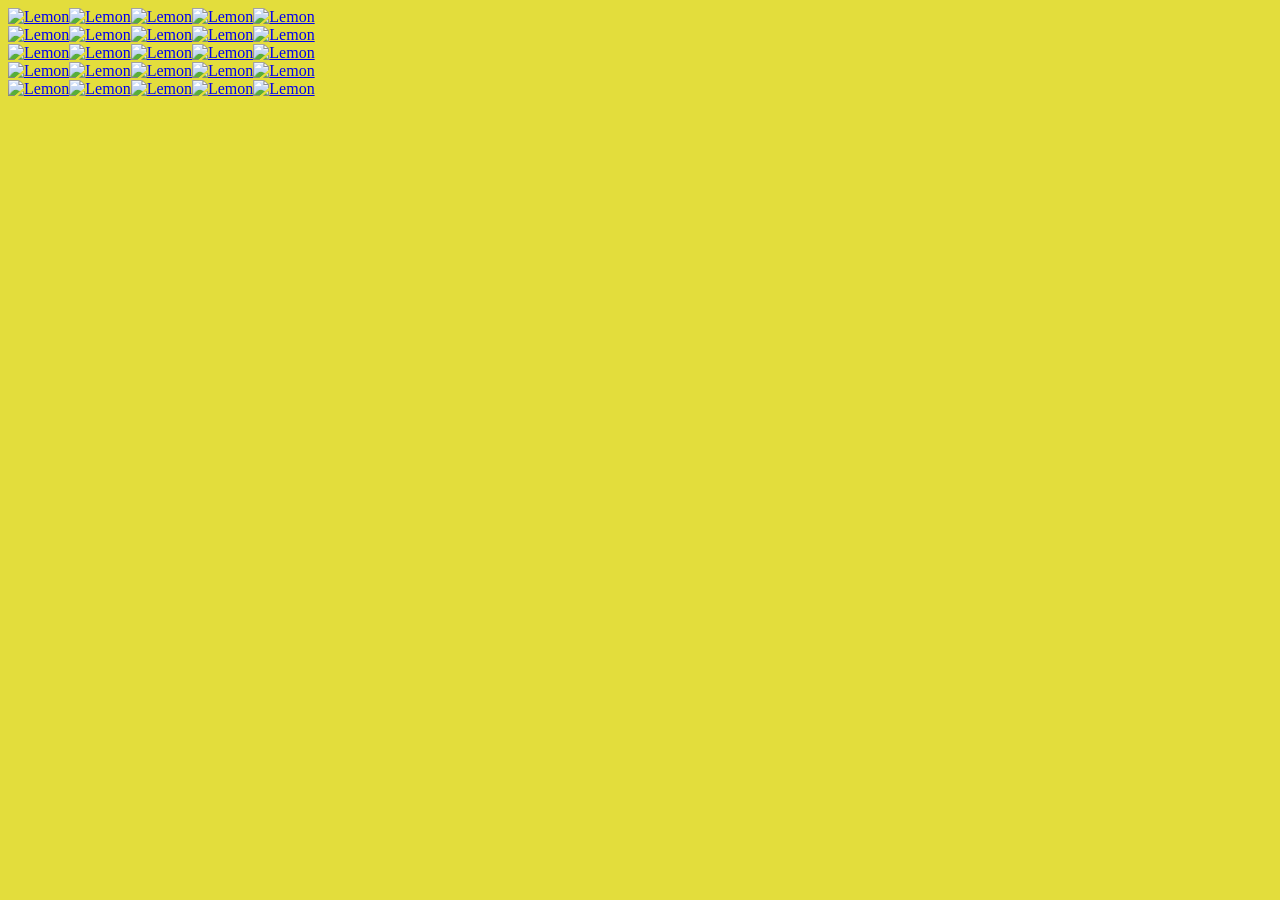
==== puzzle.html @ 2bc0d665 "Add Puzzle" ====
<!DOCTYPE html>
<html>
<head>
    <title>Dexter Blanchard's Website</title>
    <link rel="icon" type="image/x-icon" href="https://www.freeiconspng.com/uploads/lemon-png-3.png">
</head>
<body style="background-color: rgb(227, 221, 60);">
    <a href="https://www.youtube.com/embed/dQw4w9WgXcQ?si=cOBhoAAZ1N_9WCdS&amp;controls=0&autoplay=1&mute=1"><img src="https://img.imageboss.me/fourwinds/width/425/dpr:2/shop/files/Pomona-Sweet-Semi-Dwarf-Lemon-Tree.jpg?v=1729718413" alt="Lemon"></a><a href="https://www.youtube.com/embed/dQw4w9WgXcQ?si=cOBhoAAZ1N_9WCdS&amp;controls=0&autoplay=1&mute=1"><img src="https://img.imageboss.me/fourwinds/width/425/dpr:2/shop/files/Pomona-Sweet-Semi-Dwarf-Lemon-Tree.jpg?v=1729718413" alt="Lemon"></a><a href="https://www.youtube.com/embed/dQw4w9WgXcQ?si=cOBhoAAZ1N_9WCdS&amp;controls=0&autoplay=1&mute=1"><img src="https://img.imageboss.me/fourwinds/width/425/dpr:2/shop/files/Pomona-Sweet-Semi-Dwarf-Lemon-Tree.jpg?v=1729718413" alt="Lemon"></a><a href="https://www.youtube.com/embed/dQw4w9WgXcQ?si=cOBhoAAZ1N_9WCdS&amp;controls=0&autoplay=1&mute=1"><img src="https://img.imageboss.me/fourwinds/width/425/dpr:2/shop/files/Pomona-Sweet-Semi-Dwarf-Lemon-Tree.jpg?v=1729718413" alt="Lemon"></a><a href="https://www.youtube.com/embed/dQw4w9WgXcQ?si=cOBhoAAZ1N_9WCdS&amp;controls=0&autoplay=1&mute=1"><img src="https://img.imageboss.me/fourwinds/width/425/dpr:2/shop/files/Pomona-Sweet-Semi-Dwarf-Lemon-Tree.jpg?v=1729718413" alt="Lemon"></a><br>
    <a href="https://www.youtube.com/embed/dQw4w9WgXcQ?si=cOBhoAAZ1N_9WCdS&amp;controls=0&autoplay=1&mute=1"><img src="https://img.imageboss.me/fourwinds/width/425/dpr:2/shop/files/Pomona-Sweet-Semi-Dwarf-Lemon-Tree.jpg?v=1729718413" alt="Lemon"></a><a href="https://www.youtube.com/embed/dQw4w9WgXcQ?si=cOBhoAAZ1N_9WCdS&amp;controls=0&autoplay=1&mute=1"><img src="https://img.imageboss.me/fourwinds/width/425/dpr:2/shop/files/Pomona-Sweet-Semi-Dwarf-Lemon-Tree.jpg?v=1729718413" alt="Lemon"></a><a href="https://www.youtube.com/embed/dQw4w9WgXcQ?si=cOBhoAAZ1N_9WCdS&amp;controls=0&autoplay=1&mute=1"><img src="https://img.imageboss.me/fourwinds/width/425/dpr:2/shop/files/Pomona-Sweet-Semi-Dwarf-Lemon-Tree.jpg?v=1729718413" alt="Lemon"></a><a href="https://www.youtube.com/embed/dQw4w9WgXcQ?si=cOBhoAAZ1N_9WCdS&amp;controls=0&autoplay=1&mute=1"><img src="https://img.imageboss.me/fourwinds/width/425/dpr:2/shop/files/Pomona-Sweet-Semi-Dwarf-Lemon-Tree.jpg?v=1729718413" alt="Lemon"></a><a href="https://www.youtube.com/embed/dQw4w9WgXcQ?si=cOBhoAAZ1N_9WCdS&amp;controls=0&autoplay=1&mute=1"><img src="https://img.imageboss.me/fourwinds/width/425/dpr:2/shop/files/Pomona-Sweet-Semi-Dwarf-Lemon-Tree.jpg?v=1729718413" alt="Lemon"></a><br>
    <a href="https://www.youtube.com/embed/dQw4w9WgXcQ?si=cOBhoAAZ1N_9WCdS&amp;controls=0&autoplay=1&mute=1"><img src="https://img.imageboss.me/fourwinds/width/425/dpr:2/shop/files/Pomona-Sweet-Semi-Dwarf-Lemon-Tree.jpg?v=1729718413" alt="Lemon"></a><a href="https://www.youtube.com/embed/dQw4w9WgXcQ?si=cOBhoAAZ1N_9WCdS&amp;controls=0&autoplay=1&mute=1"><img src="https://img.imageboss.me/fourwinds/width/425/dpr:2/shop/files/Pomona-Sweet-Semi-Dwarf-Lemon-Tree.jpg?v=1729718413" alt="Lemon"></a><a href="https://www.youtube.com/embed/dQw4w9WgXcQ?si=cOBhoAAZ1N_9WCdS&amp;controls=0&autoplay=1&mute=1"><img src="https://img.imageboss.me/fourwinds/width/425/dpr:2/shop/files/Pomona-Sweet-Semi-Dwarf-Lemon-Tree.jpg?v=1729718413" alt="Lemon"></a><a href="https://www.youtube.com/embed/dQw4w9WgXcQ?si=cOBhoAAZ1N_9WCdS&amp;controls=0&autoplay=1&mute=1"><img src="https://img.imageboss.me/fourwinds/width/425/dpr:2/shop/files/Pomona-Sweet-Semi-Dwarf-Lemon-Tree.jpg?v=1729718413" alt="Lemon"></a><a href="https://www.youtube.com/embed/dQw4w9WgXcQ?si=cOBhoAAZ1N_9WCdS&amp;controls=0&autoplay=1&mute=1"><img src="https://img.imageboss.me/fourwinds/width/425/dpr:2/shop/files/Pomona-Sweet-Semi-Dwarf-Lemon-Tree.jpg?v=1729718413" alt="Lemon"></a><br>
    <a href="https://www.youtube.com/embed/dQw4w9WgXcQ?si=cOBhoAAZ1N_9WCdS&amp;controls=0&autoplay=1&mute=1"><img src="https://img.imageboss.me/fourwinds/width/425/dpr:2/shop/files/Pomona-Sweet-Semi-Dwarf-Lemon-Tree.jpg?v=1729718413" alt="Lemon"></a><a href="https://www.youtube.com/embed/dQw4w9WgXcQ?si=cOBhoAAZ1N_9WCdS&amp;controls=0&autoplay=1&mute=1"><img src="https://img.imageboss.me/fourwinds/width/425/dpr:2/shop/files/Pomona-Sweet-Semi-Dwarf-Lemon-Tree.jpg?v=1729718413" alt="Lemon"></a><a href="https://www.youtube.com/embed/dQw4w9WgXcQ?si=cOBhoAAZ1N_9WCdS&amp;controls=0&autoplay=1&mute=1"><img src="https://img.imageboss.me/fourwinds/width/425/dpr:2/shop/files/Pomona-Sweet-Semi-Dwarf-Lemon-Tree.jpg?v=1729718413" alt="Lemon"></a><a href="https://www.youtube.com/embed/dQw4w9WgXcQ?si=cOBhoAAZ1N_9WCdS&amp;controls=0&autoplay=1&mute=1"><img src="https://img.imageboss.me/fourwinds/width/425/dpr:2/shop/files/Pomona-Sweet-Semi-Dwarf-Lemon-Tree.jpg?v=1729718413" alt="Lemon"></a><a href="https://www.youtube.com/embed/dQw4w9WgXcQ?si=cOBhoAAZ1N_9WCdS&amp;controls=0&autoplay=1&mute=1"><img src="https://img.imageboss.me/fourwinds/width/425/dpr:2/shop/files/Pomona-Sweet-Semi-Dwarf-Lemon-Tree.jpg?v=1729718413" alt="Lemon"></a><br>
    <a href="https://www.youtube.com/embed/dQw4w9WgXcQ?si=cOBhoAAZ1N_9WCdS&amp;controls=0&autoplay=1&mute=1"><img src="https://img.imageboss.me/fourwinds/width/425/dpr:2/shop/files/Pomona-Sweet-Semi-Dwarf-Lemon-Tree.jpg?v=1729718413" alt="Lemon"></a><a href="https://www.youtube.com/embed/dQw4w9WgXcQ?si=cOBhoAAZ1N_9WCdS&amp;controls=0&autoplay=1&mute=1"><img src="https://img.imageboss.me/fourwinds/width/425/dpr:2/shop/files/Pomona-Sweet-Semi-Dwarf-Lemon-Tree.jpg?v=1729718413" alt="Lemon"></a><a href="https://www.youtube.com/embed/dQw4w9WgXcQ?si=cOBhoAAZ1N_9WCdS&amp;controls=0&autoplay=1&mute=1"><img src="https://img.imageboss.me/fourwinds/width/425/dpr:2/shop/files/Pomona-Sweet-Semi-Dwarf-Lemon-Tree.jpg?v=1729718413" alt="Lemon"></a><a href="https://www.youtube.com/embed/dQw4w9WgXcQ?si=cOBhoAAZ1N_9WCdS&amp;controls=0&autoplay=1&mute=1"><img src="https://img.imageboss.me/fourwinds/width/425/dpr:2/shop/files/Pomona-Sweet-Semi-Dwarf-Lemon-Tree.jpg?v=1729718413" alt="Lemon"></a><a href="https://www.youtube.com/embed/dQw4w9WgXcQ?si=cOBhoAAZ1N_9WCdS&amp;controls=0&autoplay=1&mute=1"><img src="https://img.imageboss.me/fourwinds/width/425/dpr:2/shop/files/Pomona-Sweet-Semi-Dwarf-Lemon-Tree.jpg?v=1729718413" alt="Lemon"></a><br>
</html>
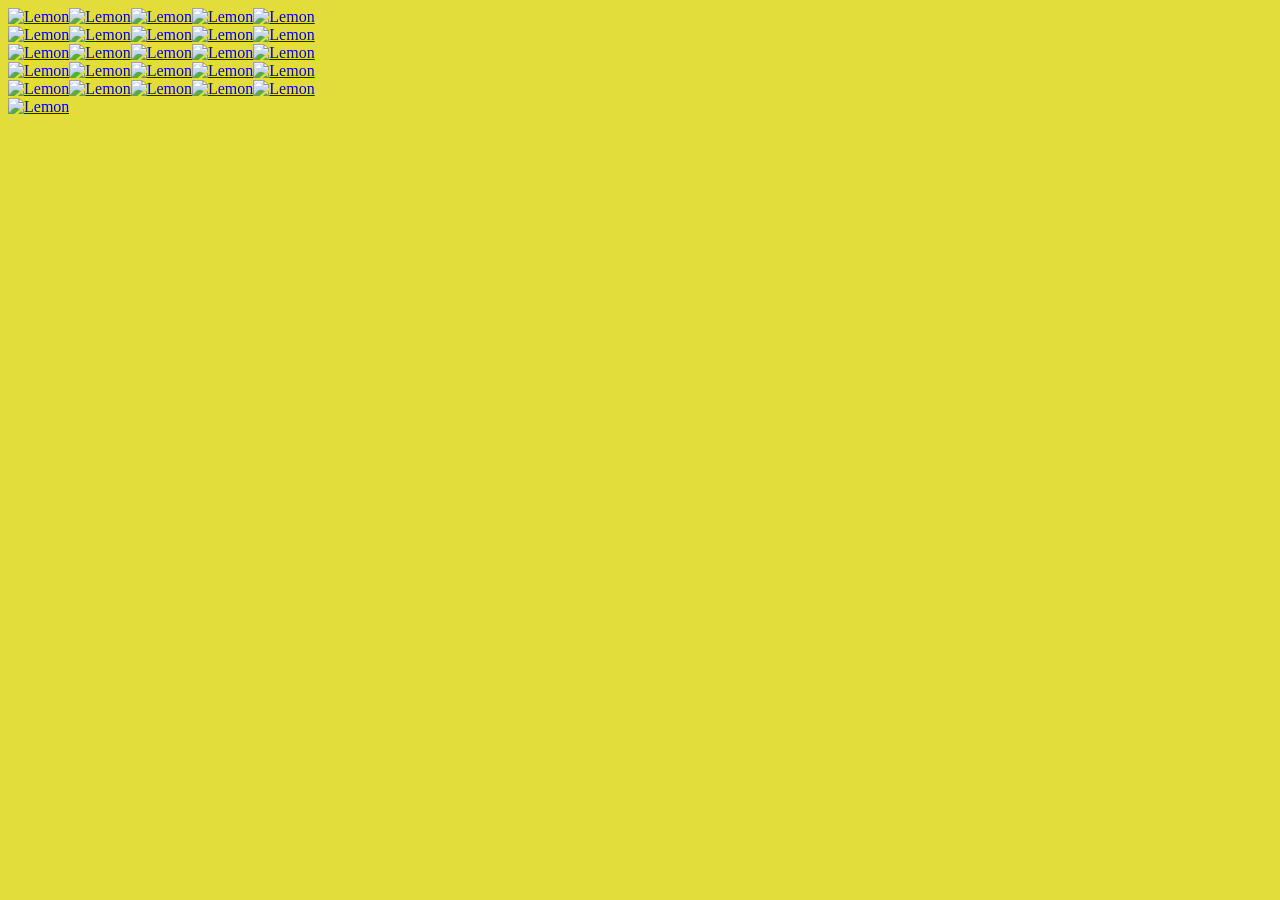
==== commit 19e0943f: "Add Website Links" ====
--- a/puzzle.html
+++ b/puzzle.html
@@ -5,9 +5,10 @@
     <link rel="icon" type="image/x-icon" href="https://www.freeiconspng.com/uploads/lemon-png-3.png">
 </head>
 <body style="background-color: rgb(227, 221, 60);">
-    <a href="https://www.youtube.com/embed/dQw4w9WgXcQ?si=cOBhoAAZ1N_9WCdS&amp;controls=0&autoplay=1&mute=1"><img src="https://img.imageboss.me/fourwinds/width/425/dpr:2/shop/files/Pomona-Sweet-Semi-Dwarf-Lemon-Tree.jpg?v=1729718413" alt="Lemon"></a><a href="https://www.youtube.com/embed/dQw4w9WgXcQ?si=cOBhoAAZ1N_9WCdS&amp;controls=0&autoplay=1&mute=1"><img src="https://img.imageboss.me/fourwinds/width/425/dpr:2/shop/files/Pomona-Sweet-Semi-Dwarf-Lemon-Tree.jpg?v=1729718413" alt="Lemon"></a><a href="https://www.youtube.com/embed/dQw4w9WgXcQ?si=cOBhoAAZ1N_9WCdS&amp;controls=0&autoplay=1&mute=1"><img src="https://img.imageboss.me/fourwinds/width/425/dpr:2/shop/files/Pomona-Sweet-Semi-Dwarf-Lemon-Tree.jpg?v=1729718413" alt="Lemon"></a><a href="https://www.youtube.com/embed/dQw4w9WgXcQ?si=cOBhoAAZ1N_9WCdS&amp;controls=0&autoplay=1&mute=1"><img src="https://img.imageboss.me/fourwinds/width/425/dpr:2/shop/files/Pomona-Sweet-Semi-Dwarf-Lemon-Tree.jpg?v=1729718413" alt="Lemon"></a><a href="https://www.youtube.com/embed/dQw4w9WgXcQ?si=cOBhoAAZ1N_9WCdS&amp;controls=0&autoplay=1&mute=1"><img src="https://img.imageboss.me/fourwinds/width/425/dpr:2/shop/files/Pomona-Sweet-Semi-Dwarf-Lemon-Tree.jpg?v=1729718413" alt="Lemon"></a><br>
-    <a href="https://www.youtube.com/embed/dQw4w9WgXcQ?si=cOBhoAAZ1N_9WCdS&amp;controls=0&autoplay=1&mute=1"><img src="https://img.imageboss.me/fourwinds/width/425/dpr:2/shop/files/Pomona-Sweet-Semi-Dwarf-Lemon-Tree.jpg?v=1729718413" alt="Lemon"></a><a href="https://www.youtube.com/embed/dQw4w9WgXcQ?si=cOBhoAAZ1N_9WCdS&amp;controls=0&autoplay=1&mute=1"><img src="https://img.imageboss.me/fourwinds/width/425/dpr:2/shop/files/Pomona-Sweet-Semi-Dwarf-Lemon-Tree.jpg?v=1729718413" alt="Lemon"></a><a href="https://www.youtube.com/embed/dQw4w9WgXcQ?si=cOBhoAAZ1N_9WCdS&amp;controls=0&autoplay=1&mute=1"><img src="https://img.imageboss.me/fourwinds/width/425/dpr:2/shop/files/Pomona-Sweet-Semi-Dwarf-Lemon-Tree.jpg?v=1729718413" alt="Lemon"></a><a href="https://www.youtube.com/embed/dQw4w9WgXcQ?si=cOBhoAAZ1N_9WCdS&amp;controls=0&autoplay=1&mute=1"><img src="https://img.imageboss.me/fourwinds/width/425/dpr:2/shop/files/Pomona-Sweet-Semi-Dwarf-Lemon-Tree.jpg?v=1729718413" alt="Lemon"></a><a href="https://www.youtube.com/embed/dQw4w9WgXcQ?si=cOBhoAAZ1N_9WCdS&amp;controls=0&autoplay=1&mute=1"><img src="https://img.imageboss.me/fourwinds/width/425/dpr:2/shop/files/Pomona-Sweet-Semi-Dwarf-Lemon-Tree.jpg?v=1729718413" alt="Lemon"></a><br>
-    <a href="https://www.youtube.com/embed/dQw4w9WgXcQ?si=cOBhoAAZ1N_9WCdS&amp;controls=0&autoplay=1&mute=1"><img src="https://img.imageboss.me/fourwinds/width/425/dpr:2/shop/files/Pomona-Sweet-Semi-Dwarf-Lemon-Tree.jpg?v=1729718413" alt="Lemon"></a><a href="https://www.youtube.com/embed/dQw4w9WgXcQ?si=cOBhoAAZ1N_9WCdS&amp;controls=0&autoplay=1&mute=1"><img src="https://img.imageboss.me/fourwinds/width/425/dpr:2/shop/files/Pomona-Sweet-Semi-Dwarf-Lemon-Tree.jpg?v=1729718413" alt="Lemon"></a><a href="https://www.youtube.com/embed/dQw4w9WgXcQ?si=cOBhoAAZ1N_9WCdS&amp;controls=0&autoplay=1&mute=1"><img src="https://img.imageboss.me/fourwinds/width/425/dpr:2/shop/files/Pomona-Sweet-Semi-Dwarf-Lemon-Tree.jpg?v=1729718413" alt="Lemon"></a><a href="https://www.youtube.com/embed/dQw4w9WgXcQ?si=cOBhoAAZ1N_9WCdS&amp;controls=0&autoplay=1&mute=1"><img src="https://img.imageboss.me/fourwinds/width/425/dpr:2/shop/files/Pomona-Sweet-Semi-Dwarf-Lemon-Tree.jpg?v=1729718413" alt="Lemon"></a><a href="https://www.youtube.com/embed/dQw4w9WgXcQ?si=cOBhoAAZ1N_9WCdS&amp;controls=0&autoplay=1&mute=1"><img src="https://img.imageboss.me/fourwinds/width/425/dpr:2/shop/files/Pomona-Sweet-Semi-Dwarf-Lemon-Tree.jpg?v=1729718413" alt="Lemon"></a><br>
-    <a href="https://www.youtube.com/embed/dQw4w9WgXcQ?si=cOBhoAAZ1N_9WCdS&amp;controls=0&autoplay=1&mute=1"><img src="https://img.imageboss.me/fourwinds/width/425/dpr:2/shop/files/Pomona-Sweet-Semi-Dwarf-Lemon-Tree.jpg?v=1729718413" alt="Lemon"></a><a href="https://www.youtube.com/embed/dQw4w9WgXcQ?si=cOBhoAAZ1N_9WCdS&amp;controls=0&autoplay=1&mute=1"><img src="https://img.imageboss.me/fourwinds/width/425/dpr:2/shop/files/Pomona-Sweet-Semi-Dwarf-Lemon-Tree.jpg?v=1729718413" alt="Lemon"></a><a href="https://www.youtube.com/embed/dQw4w9WgXcQ?si=cOBhoAAZ1N_9WCdS&amp;controls=0&autoplay=1&mute=1"><img src="https://img.imageboss.me/fourwinds/width/425/dpr:2/shop/files/Pomona-Sweet-Semi-Dwarf-Lemon-Tree.jpg?v=1729718413" alt="Lemon"></a><a href="https://www.youtube.com/embed/dQw4w9WgXcQ?si=cOBhoAAZ1N_9WCdS&amp;controls=0&autoplay=1&mute=1"><img src="https://img.imageboss.me/fourwinds/width/425/dpr:2/shop/files/Pomona-Sweet-Semi-Dwarf-Lemon-Tree.jpg?v=1729718413" alt="Lemon"></a><a href="https://www.youtube.com/embed/dQw4w9WgXcQ?si=cOBhoAAZ1N_9WCdS&amp;controls=0&autoplay=1&mute=1"><img src="https://img.imageboss.me/fourwinds/width/425/dpr:2/shop/files/Pomona-Sweet-Semi-Dwarf-Lemon-Tree.jpg?v=1729718413" alt="Lemon"></a><br>
-    <a href="https://www.youtube.com/embed/dQw4w9WgXcQ?si=cOBhoAAZ1N_9WCdS&amp;controls=0&autoplay=1&mute=1"><img src="https://img.imageboss.me/fourwinds/width/425/dpr:2/shop/files/Pomona-Sweet-Semi-Dwarf-Lemon-Tree.jpg?v=1729718413" alt="Lemon"></a><a href="https://www.youtube.com/embed/dQw4w9WgXcQ?si=cOBhoAAZ1N_9WCdS&amp;controls=0&autoplay=1&mute=1"><img src="https://img.imageboss.me/fourwinds/width/425/dpr:2/shop/files/Pomona-Sweet-Semi-Dwarf-Lemon-Tree.jpg?v=1729718413" alt="Lemon"></a><a href="https://www.youtube.com/embed/dQw4w9WgXcQ?si=cOBhoAAZ1N_9WCdS&amp;controls=0&autoplay=1&mute=1"><img src="https://img.imageboss.me/fourwinds/width/425/dpr:2/shop/files/Pomona-Sweet-Semi-Dwarf-Lemon-Tree.jpg?v=1729718413" alt="Lemon"></a><a href="https://www.youtube.com/embed/dQw4w9WgXcQ?si=cOBhoAAZ1N_9WCdS&amp;controls=0&autoplay=1&mute=1"><img src="https://img.imageboss.me/fourwinds/width/425/dpr:2/shop/files/Pomona-Sweet-Semi-Dwarf-Lemon-Tree.jpg?v=1729718413" alt="Lemon"></a><a href="https://www.youtube.com/embed/dQw4w9WgXcQ?si=cOBhoAAZ1N_9WCdS&amp;controls=0&autoplay=1&mute=1"><img src="https://img.imageboss.me/fourwinds/width/425/dpr:2/shop/files/Pomona-Sweet-Semi-Dwarf-Lemon-Tree.jpg?v=1729718413" alt="Lemon"></a><br>
+    <a href="https://www.youtube.com/embed/dQw4w9WgXcQ?si=cOBhoAAZ1N_9WCdS&amp;controls=0&autoplay=1&mute=1"><img width="320" height="320" src="https://img.imageboss.me/fourwinds/width/425/dpr:2/shop/files/Pomona-Sweet-Semi-Dwarf-Lemon-Tree.jpg?v=1729718413" alt="Lemon"></a><a href="https://www.youtube.com/embed/dQw4w9WgXcQ?si=cOBhoAAZ1N_9WCdS&amp;controls=0&autoplay=1&mute=1"><img width="320" height="320" src="https://img.imageboss.me/fourwinds/width/425/dpr:2/shop/files/Pomona-Sweet-Semi-Dwarf-Lemon-Tree.jpg?v=1729718413" alt="Lemon"></a><a href="https://www.youtube.com/embed/dQw4w9WgXcQ?si=cOBhoAAZ1N_9WCdS&amp;controls=0&autoplay=1&mute=1"><img width="320" height="320" src="https://img.imageboss.me/fourwinds/width/425/dpr:2/shop/files/Pomona-Sweet-Semi-Dwarf-Lemon-Tree.jpg?v=1729718413" alt="Lemon"></a><a href="https://www.youtube.com/embed/dQw4w9WgXcQ?si=cOBhoAAZ1N_9WCdS&amp;controls=0&autoplay=1&mute=1"><img width="320" height="320" src="https://img.imageboss.me/fourwinds/width/425/dpr:2/shop/files/Pomona-Sweet-Semi-Dwarf-Lemon-Tree.jpg?v=1729718413" alt="Lemon"></a><a href="https://www.youtube.com/embed/dQw4w9WgXcQ?si=cOBhoAAZ1N_9WCdS&amp;controls=0&autoplay=1&mute=1"><img width="320" height="320" src="https://img.imageboss.me/fourwinds/width/425/dpr:2/shop/files/Pomona-Sweet-Semi-Dwarf-Lemon-Tree.jpg?v=1729718413" alt="Lemon"></a><br>
+    <a href="https://www.youtube.com/embed/dQw4w9WgXcQ?si=cOBhoAAZ1N_9WCdS&amp;controls=0&autoplay=1&mute=1"><img width="320" height="320" src="https://img.imageboss.me/fourwinds/width/425/dpr:2/shop/files/Pomona-Sweet-Semi-Dwarf-Lemon-Tree.jpg?v=1729718413" alt="Lemon"></a><a href="https://www.youtube.com/embed/dQw4w9WgXcQ?si=cOBhoAAZ1N_9WCdS&amp;controls=0&autoplay=1&mute=1"><img width="320" height="320" src="https://img.imageboss.me/fourwinds/width/425/dpr:2/shop/files/Pomona-Sweet-Semi-Dwarf-Lemon-Tree.jpg?v=1729718413" alt="Lemon"></a><a href="https://www.youtube.com/embed/dQw4w9WgXcQ?si=cOBhoAAZ1N_9WCdS&amp;controls=0&autoplay=1&mute=1"><img width="320" height="320" src="https://img.imageboss.me/fourwinds/width/425/dpr:2/shop/files/Pomona-Sweet-Semi-Dwarf-Lemon-Tree.jpg?v=1729718413" alt="Lemon"></a><a href="https://www.c-dingus.github.io"><img width="320" height="320" src="https://img.imageboss.me/fourwinds/width/425/dpr:2/shop/files/Pomona-Sweet-Semi-Dwarf-Lemon-Tree.jpg?v=1729718413" alt="Lemon"></a><a href="https://www.youtube.com/embed/dQw4w9WgXcQ?si=cOBhoAAZ1N_9WCdS&amp;controls=0&autoplay=1&mute=1"><img width="320" height="320" src="https://img.imageboss.me/fourwinds/width/425/dpr:2/shop/files/Pomona-Sweet-Semi-Dwarf-Lemon-Tree.jpg?v=1729718413" alt="Lemon"></a><br>
+    <a href="https://www.youtube.com/embed/dQw4w9WgXcQ?si=cOBhoAAZ1N_9WCdS&amp;controls=0&autoplay=1&mute=1"><img width="320" height="320" src="https://img.imageboss.me/fourwinds/width/425/dpr:2/shop/files/Pomona-Sweet-Semi-Dwarf-Lemon-Tree.jpg?v=1729718413" alt="Lemon"></a><a href="https://www.youtube.com/embed/dQw4w9WgXcQ?si=cOBhoAAZ1N_9WCdS&amp;controls=0&autoplay=1&mute=1"><img width="320" height="320" src="https://img.imageboss.me/fourwinds/width/425/dpr:2/shop/files/Pomona-Sweet-Semi-Dwarf-Lemon-Tree.jpg?v=1729718413" alt="Lemon"></a><a href="https://www.youtube.com/embed/dQw4w9WgXcQ?si=cOBhoAAZ1N_9WCdS&amp;controls=0&autoplay=1&mute=1"><img width="320" height="320" src="https://img.imageboss.me/fourwinds/width/425/dpr:2/shop/files/Pomona-Sweet-Semi-Dwarf-Lemon-Tree.jpg?v=1729718413" alt="Lemon"></a><a href="https://www.youtube.com/embed/dQw4w9WgXcQ?si=cOBhoAAZ1N_9WCdS&amp;controls=0&autoplay=1&mute=1"><img width="320" height="320" src="https://img.imageboss.me/fourwinds/width/425/dpr:2/shop/files/Pomona-Sweet-Semi-Dwarf-Lemon-Tree.jpg?v=1729718413" alt="Lemon"></a><a href="https://www.youtube.com/embed/dQw4w9WgXcQ?si=cOBhoAAZ1N_9WCdS&amp;controls=0&autoplay=1&mute=1"><img width="320" height="320" src="https://img.imageboss.me/fourwinds/width/425/dpr:2/shop/files/Pomona-Sweet-Semi-Dwarf-Lemon-Tree.jpg?v=1729718413" alt="Lemon"></a><br>
+    <a href="https://www.youtube.com/embed/dQw4w9WgXcQ?si=cOBhoAAZ1N_9WCdS&amp;controls=0&autoplay=1&mute=1"><img width="320" height="320" src="https://img.imageboss.me/fourwinds/width/425/dpr:2/shop/files/Pomona-Sweet-Semi-Dwarf-Lemon-Tree.jpg?v=1729718413" alt="Lemon"></a><a href="https://www.youtube.com/embed/dQw4w9WgXcQ?si=cOBhoAAZ1N_9WCdS&amp;controls=0&autoplay=1&mute=1"><img width="320" height="320" src="https://img.imageboss.me/fourwinds/width/425/dpr:2/shop/files/Pomona-Sweet-Semi-Dwarf-Lemon-Tree.jpg?v=1729718413" alt="Lemon"></a><a href="https://www.youtube.com/embed/dQw4w9WgXcQ?si=cOBhoAAZ1N_9WCdS&amp;controls=0&autoplay=1&mute=1"><img width="320" height="320" src="https://img.imageboss.me/fourwinds/width/425/dpr:2/shop/files/Pomona-Sweet-Semi-Dwarf-Lemon-Tree.jpg?v=1729718413" alt="Lemon"></a><a href="https://www.youtube.com/embed/dQw4w9WgXcQ?si=cOBhoAAZ1N_9WCdS&amp;controls=0&autoplay=1&mute=1"><img width="320" height="320" src="https://img.imageboss.me/fourwinds/width/425/dpr:2/shop/files/Pomona-Sweet-Semi-Dwarf-Lemon-Tree.jpg?v=1729718413" alt="Lemon"></a><a href="https://www.youtube.com/embed/dQw4w9WgXcQ?si=cOBhoAAZ1N_9WCdS&amp;controls=0&autoplay=1&mute=1"><img width="320" height="320" src="https://img.imageboss.me/fourwinds/width/425/dpr:2/shop/files/Pomona-Sweet-Semi-Dwarf-Lemon-Tree.jpg?v=1729718413" alt="Lemon"></a><br>
+    <a href="https://www.youtube.com/embed/dQw4w9WgXcQ?si=cOBhoAAZ1N_9WCdS&amp;controls=0&autoplay=1&mute=1"><img width="320" height="320" src="https://img.imageboss.me/fourwinds/width/425/dpr:2/shop/files/Pomona-Sweet-Semi-Dwarf-Lemon-Tree.jpg?v=1729718413" alt="Lemon"></a><a href="https://www.youtube.com/embed/dQw4w9WgXcQ?si=cOBhoAAZ1N_9WCdS&amp;controls=0&autoplay=1&mute=1"><img width="320" height="320" src="https://img.imageboss.me/fourwinds/width/425/dpr:2/shop/files/Pomona-Sweet-Semi-Dwarf-Lemon-Tree.jpg?v=1729718413" alt="Lemon"></a><a href="https://www.youtube.com/embed/dQw4w9WgXcQ?si=cOBhoAAZ1N_9WCdS&amp;controls=0&autoplay=1&mute=1"><img width="320" height="320" src="https://img.imageboss.me/fourwinds/width/425/dpr:2/shop/files/Pomona-Sweet-Semi-Dwarf-Lemon-Tree.jpg?v=1729718413" alt="Lemon"></a><a href="https://www.youtube.com/embed/dQw4w9WgXcQ?si=cOBhoAAZ1N_9WCdS&amp;controls=0&autoplay=1&mute=1"><img width="320" height="320" src="https://img.imageboss.me/fourwinds/width/425/dpr:2/shop/files/Pomona-Sweet-Semi-Dwarf-Lemon-Tree.jpg?v=1729718413" alt="Lemon"></a><a href="https://www.youtube.com/embed/dQw4w9WgXcQ?si=cOBhoAAZ1N_9WCdS&amp;controls=0&autoplay=1&mute=1"><img width="320" height="320" src="https://img.imageboss.me/fourwinds/width/425/dpr:2/shop/files/Pomona-Sweet-Semi-Dwarf-Lemon-Tree.jpg?v=1729718413" alt="Lemon"></a><br>
+    <a href="https://www.zoltan-hari.github.io"><img width="320" height="320" src="https://img.imageboss.me/fourwinds/width/425/dpr:2/shop/files/Pomona-Sweet-Semi-Dwarf-Lemon-Tree.jpg?v=1729718413" alt="Lemon"></a>
 </html>
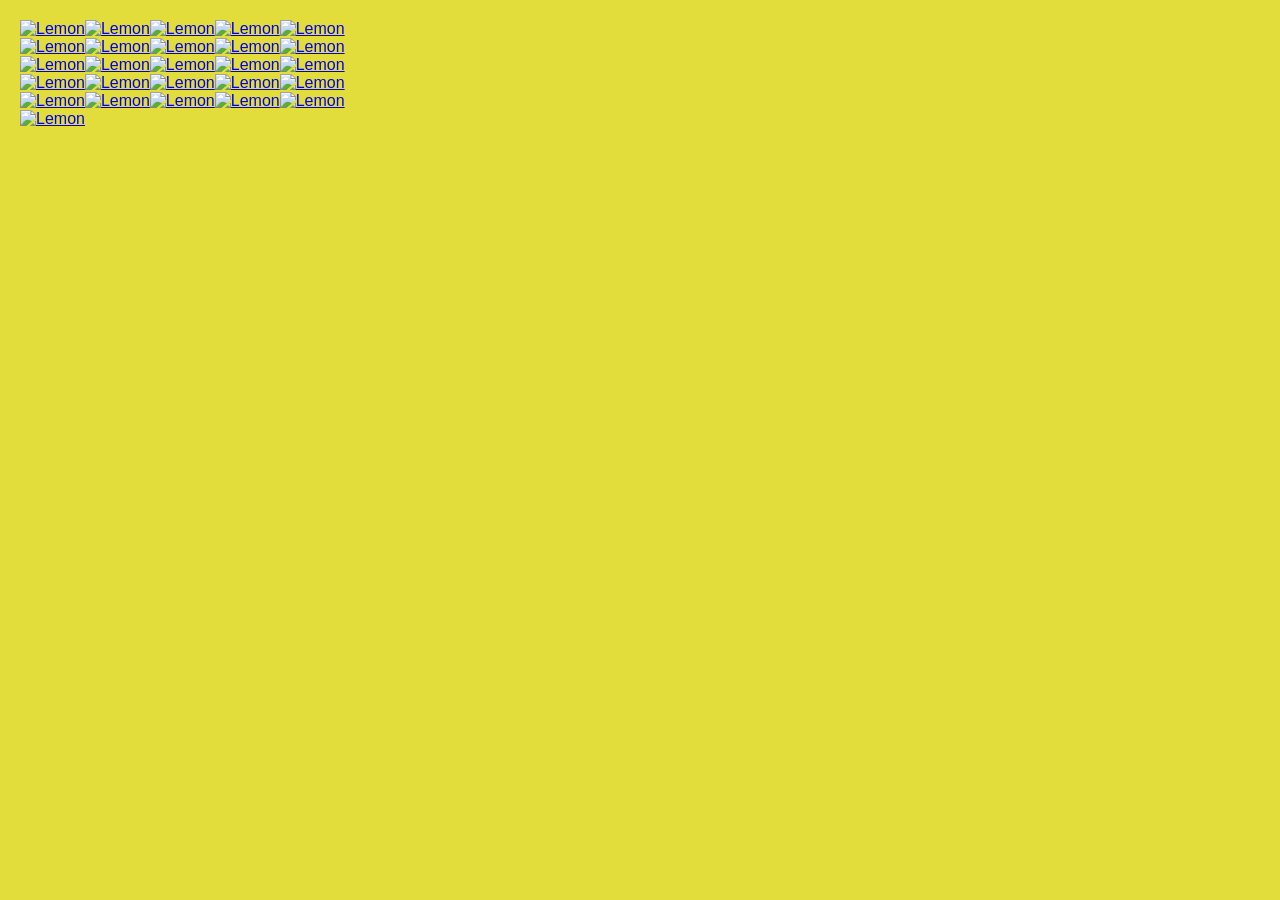
==== commit facc024a: "Add Some More CSS" ====
--- a/puzzle.html
+++ b/puzzle.html
@@ -3,12 +3,28 @@
 <head>
     <title>Dexter Blanchard's Website</title>
     <link rel="icon" type="image/x-icon" href="https://www.freeiconspng.com/uploads/lemon-png-3.png">
+    <style>
+        body {
+            font-family: Georgia, Arial, sans-serif;
+            color: #2a2900;
+            background-color: rgb(227, 221, 60);
+            margin: 0;
+            padding: 20px;
+        }
+        h2 {
+            border-bottom: 2px solid #000000;
+            padding-bottom: 10px;
+        }
+        p {
+            line-height: 1.6;
+        }
+    </style>
 </head>
-<body style="background-color: rgb(227, 221, 60);">
+<body>
     <a href="https://www.youtube.com/embed/dQw4w9WgXcQ?si=cOBhoAAZ1N_9WCdS&amp;controls=0&autoplay=1&mute=1"><img width="320" height="320" src="https://img.imageboss.me/fourwinds/width/425/dpr:2/shop/files/Pomona-Sweet-Semi-Dwarf-Lemon-Tree.jpg?v=1729718413" alt="Lemon"></a><a href="https://www.youtube.com/embed/dQw4w9WgXcQ?si=cOBhoAAZ1N_9WCdS&amp;controls=0&autoplay=1&mute=1"><img width="320" height="320" src="https://img.imageboss.me/fourwinds/width/425/dpr:2/shop/files/Pomona-Sweet-Semi-Dwarf-Lemon-Tree.jpg?v=1729718413" alt="Lemon"></a><a href="https://www.youtube.com/embed/dQw4w9WgXcQ?si=cOBhoAAZ1N_9WCdS&amp;controls=0&autoplay=1&mute=1"><img width="320" height="320" src="https://img.imageboss.me/fourwinds/width/425/dpr:2/shop/files/Pomona-Sweet-Semi-Dwarf-Lemon-Tree.jpg?v=1729718413" alt="Lemon"></a><a href="https://www.youtube.com/embed/dQw4w9WgXcQ?si=cOBhoAAZ1N_9WCdS&amp;controls=0&autoplay=1&mute=1"><img width="320" height="320" src="https://img.imageboss.me/fourwinds/width/425/dpr:2/shop/files/Pomona-Sweet-Semi-Dwarf-Lemon-Tree.jpg?v=1729718413" alt="Lemon"></a><a href="https://www.youtube.com/embed/dQw4w9WgXcQ?si=cOBhoAAZ1N_9WCdS&amp;controls=0&autoplay=1&mute=1"><img width="320" height="320" src="https://img.imageboss.me/fourwinds/width/425/dpr:2/shop/files/Pomona-Sweet-Semi-Dwarf-Lemon-Tree.jpg?v=1729718413" alt="Lemon"></a><br>
     <a href="https://www.youtube.com/embed/dQw4w9WgXcQ?si=cOBhoAAZ1N_9WCdS&amp;controls=0&autoplay=1&mute=1"><img width="320" height="320" src="https://img.imageboss.me/fourwinds/width/425/dpr:2/shop/files/Pomona-Sweet-Semi-Dwarf-Lemon-Tree.jpg?v=1729718413" alt="Lemon"></a><a href="https://www.youtube.com/embed/dQw4w9WgXcQ?si=cOBhoAAZ1N_9WCdS&amp;controls=0&autoplay=1&mute=1"><img width="320" height="320" src="https://img.imageboss.me/fourwinds/width/425/dpr:2/shop/files/Pomona-Sweet-Semi-Dwarf-Lemon-Tree.jpg?v=1729718413" alt="Lemon"></a><a href="https://www.youtube.com/embed/dQw4w9WgXcQ?si=cOBhoAAZ1N_9WCdS&amp;controls=0&autoplay=1&mute=1"><img width="320" height="320" src="https://img.imageboss.me/fourwinds/width/425/dpr:2/shop/files/Pomona-Sweet-Semi-Dwarf-Lemon-Tree.jpg?v=1729718413" alt="Lemon"></a><a href="https://www.c-dingus.github.io"><img width="320" height="320" src="https://img.imageboss.me/fourwinds/width/425/dpr:2/shop/files/Pomona-Sweet-Semi-Dwarf-Lemon-Tree.jpg?v=1729718413" alt="Lemon"></a><a href="https://www.youtube.com/embed/dQw4w9WgXcQ?si=cOBhoAAZ1N_9WCdS&amp;controls=0&autoplay=1&mute=1"><img width="320" height="320" src="https://img.imageboss.me/fourwinds/width/425/dpr:2/shop/files/Pomona-Sweet-Semi-Dwarf-Lemon-Tree.jpg?v=1729718413" alt="Lemon"></a><br>
     <a href="https://www.youtube.com/embed/dQw4w9WgXcQ?si=cOBhoAAZ1N_9WCdS&amp;controls=0&autoplay=1&mute=1"><img width="320" height="320" src="https://img.imageboss.me/fourwinds/width/425/dpr:2/shop/files/Pomona-Sweet-Semi-Dwarf-Lemon-Tree.jpg?v=1729718413" alt="Lemon"></a><a href="https://www.youtube.com/embed/dQw4w9WgXcQ?si=cOBhoAAZ1N_9WCdS&amp;controls=0&autoplay=1&mute=1"><img width="320" height="320" src="https://img.imageboss.me/fourwinds/width/425/dpr:2/shop/files/Pomona-Sweet-Semi-Dwarf-Lemon-Tree.jpg?v=1729718413" alt="Lemon"></a><a href="https://www.youtube.com/embed/dQw4w9WgXcQ?si=cOBhoAAZ1N_9WCdS&amp;controls=0&autoplay=1&mute=1"><img width="320" height="320" src="https://img.imageboss.me/fourwinds/width/425/dpr:2/shop/files/Pomona-Sweet-Semi-Dwarf-Lemon-Tree.jpg?v=1729718413" alt="Lemon"></a><a href="https://www.youtube.com/embed/dQw4w9WgXcQ?si=cOBhoAAZ1N_9WCdS&amp;controls=0&autoplay=1&mute=1"><img width="320" height="320" src="https://img.imageboss.me/fourwinds/width/425/dpr:2/shop/files/Pomona-Sweet-Semi-Dwarf-Lemon-Tree.jpg?v=1729718413" alt="Lemon"></a><a href="https://www.youtube.com/embed/dQw4w9WgXcQ?si=cOBhoAAZ1N_9WCdS&amp;controls=0&autoplay=1&mute=1"><img width="320" height="320" src="https://img.imageboss.me/fourwinds/width/425/dpr:2/shop/files/Pomona-Sweet-Semi-Dwarf-Lemon-Tree.jpg?v=1729718413" alt="Lemon"></a><br>
     <a href="https://www.youtube.com/embed/dQw4w9WgXcQ?si=cOBhoAAZ1N_9WCdS&amp;controls=0&autoplay=1&mute=1"><img width="320" height="320" src="https://img.imageboss.me/fourwinds/width/425/dpr:2/shop/files/Pomona-Sweet-Semi-Dwarf-Lemon-Tree.jpg?v=1729718413" alt="Lemon"></a><a href="https://www.youtube.com/embed/dQw4w9WgXcQ?si=cOBhoAAZ1N_9WCdS&amp;controls=0&autoplay=1&mute=1"><img width="320" height="320" src="https://img.imageboss.me/fourwinds/width/425/dpr:2/shop/files/Pomona-Sweet-Semi-Dwarf-Lemon-Tree.jpg?v=1729718413" alt="Lemon"></a><a href="https://www.youtube.com/embed/dQw4w9WgXcQ?si=cOBhoAAZ1N_9WCdS&amp;controls=0&autoplay=1&mute=1"><img width="320" height="320" src="https://img.imageboss.me/fourwinds/width/425/dpr:2/shop/files/Pomona-Sweet-Semi-Dwarf-Lemon-Tree.jpg?v=1729718413" alt="Lemon"></a><a href="https://www.youtube.com/embed/dQw4w9WgXcQ?si=cOBhoAAZ1N_9WCdS&amp;controls=0&autoplay=1&mute=1"><img width="320" height="320" src="https://img.imageboss.me/fourwinds/width/425/dpr:2/shop/files/Pomona-Sweet-Semi-Dwarf-Lemon-Tree.jpg?v=1729718413" alt="Lemon"></a><a href="https://www.youtube.com/embed/dQw4w9WgXcQ?si=cOBhoAAZ1N_9WCdS&amp;controls=0&autoplay=1&mute=1"><img width="320" height="320" src="https://img.imageboss.me/fourwinds/width/425/dpr:2/shop/files/Pomona-Sweet-Semi-Dwarf-Lemon-Tree.jpg?v=1729718413" alt="Lemon"></a><br>
     <a href="https://www.youtube.com/embed/dQw4w9WgXcQ?si=cOBhoAAZ1N_9WCdS&amp;controls=0&autoplay=1&mute=1"><img width="320" height="320" src="https://img.imageboss.me/fourwinds/width/425/dpr:2/shop/files/Pomona-Sweet-Semi-Dwarf-Lemon-Tree.jpg?v=1729718413" alt="Lemon"></a><a href="https://www.youtube.com/embed/dQw4w9WgXcQ?si=cOBhoAAZ1N_9WCdS&amp;controls=0&autoplay=1&mute=1"><img width="320" height="320" src="https://img.imageboss.me/fourwinds/width/425/dpr:2/shop/files/Pomona-Sweet-Semi-Dwarf-Lemon-Tree.jpg?v=1729718413" alt="Lemon"></a><a href="https://www.youtube.com/embed/dQw4w9WgXcQ?si=cOBhoAAZ1N_9WCdS&amp;controls=0&autoplay=1&mute=1"><img width="320" height="320" src="https://img.imageboss.me/fourwinds/width/425/dpr:2/shop/files/Pomona-Sweet-Semi-Dwarf-Lemon-Tree.jpg?v=1729718413" alt="Lemon"></a><a href="https://www.youtube.com/embed/dQw4w9WgXcQ?si=cOBhoAAZ1N_9WCdS&amp;controls=0&autoplay=1&mute=1"><img width="320" height="320" src="https://img.imageboss.me/fourwinds/width/425/dpr:2/shop/files/Pomona-Sweet-Semi-Dwarf-Lemon-Tree.jpg?v=1729718413" alt="Lemon"></a><a href="https://www.youtube.com/embed/dQw4w9WgXcQ?si=cOBhoAAZ1N_9WCdS&amp;controls=0&autoplay=1&mute=1"><img width="320" height="320" src="https://img.imageboss.me/fourwinds/width/425/dpr:2/shop/files/Pomona-Sweet-Semi-Dwarf-Lemon-Tree.jpg?v=1729718413" alt="Lemon"></a><br>
-    <a href="https://www.zoltan-hari.github.io"><img width="320" height="320" src="https://img.imageboss.me/fourwinds/width/425/dpr:2/shop/files/Pomona-Sweet-Semi-Dwarf-Lemon-Tree.jpg?v=1729718413" alt="Lemon"></a>
+    <a href="https://www.zoltanhari.github.io"><img width="320" height="320" src="https://img.imageboss.me/fourwinds/width/425/dpr:2/shop/files/Pomona-Sweet-Semi-Dwarf-Lemon-Tree.jpg?v=1729718413" alt="Lemon"></a>
 </html>
